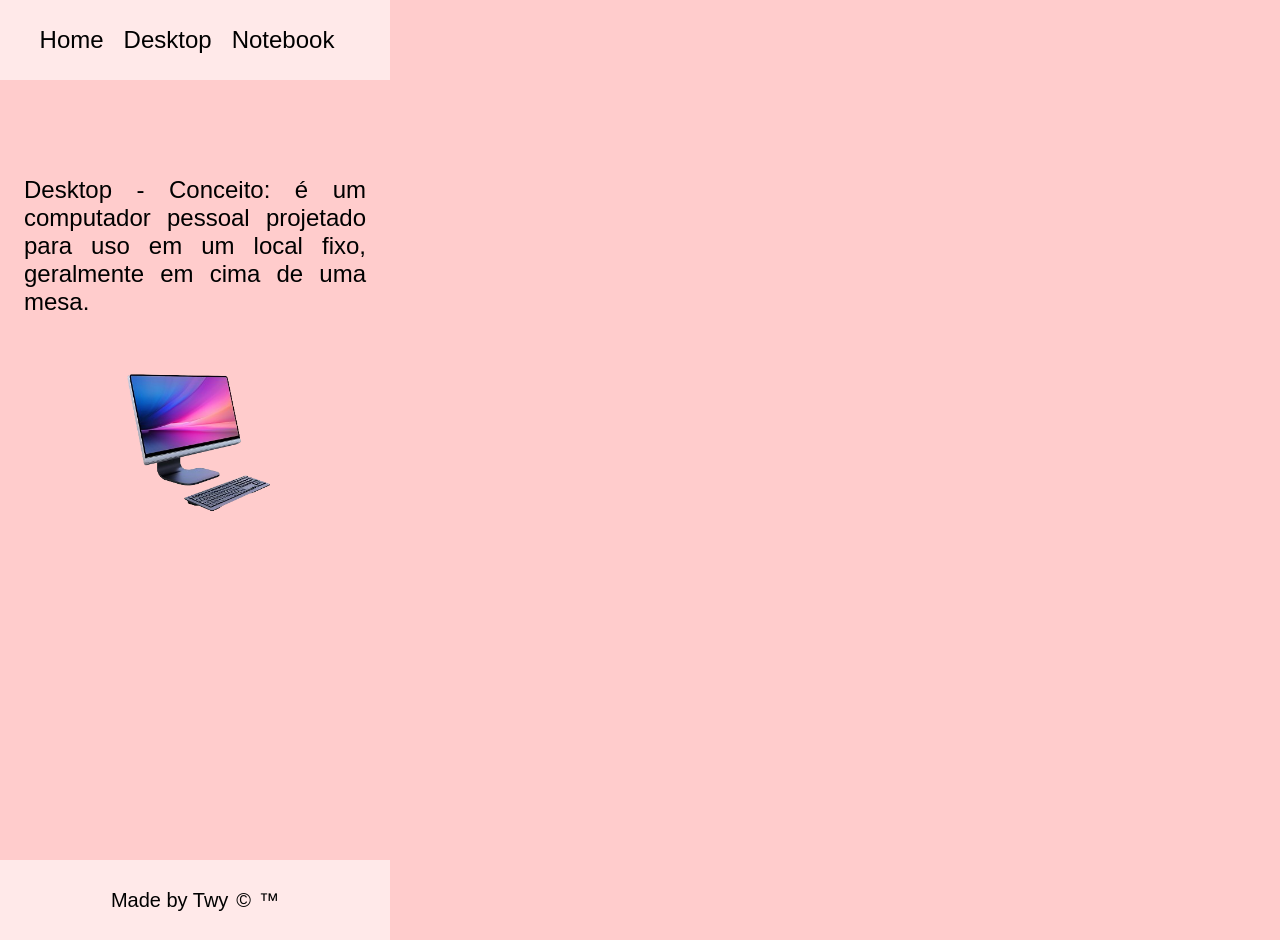
==== desktop.html @ 58f7b0d9 "first commit" ====
<!DOCTYPE html>
<html lang="pt-BR">
<head>
    <meta charset="UTF-8">
    <meta name="viewport" content="width=device-width, initial-scale=1.0">
    <link rel="stylesheet" href="./style.css">
    <title>Figma</title>
</head>
<body>
    <header>
        <nav>
        <a href="index.html">Home</a>&emsp;
        <a href="desktop.html">Desktop</a>&emsp;
        <a href="notebook.html">Notebook</a>&emsp;
        </nav>
        <!-- <p>Home</p> -->
        <!-- <p>NoteBook</p> -->
        <!-- <p>Desktop</p> -->
    </header>
    <main>
        <p>Desktop - Conceito: é um computador pessoal projetado para uso em um local fixo, geralmente em cima de uma mesa.</p>
        <div class="notebook">
            <img src="./img/desktop_bg.png" alt="">
        </div>        
    </main>
    <footer>
        <p>Made by Twy</p>
        <p>&copy;</p>
        <p>&trade;</p>
    </footer>
</body>
</html>
---- style.css ----
*{
    margin: 0;
    padding: 0;
}

body{
    background-color: #FFCCCC;
    width: 390px;
    height: 844px;
}

header{
    width: 390px;
    height: 80px;
    background-color: #FFE9E9;
    display: flex;
    flex-direction: row;
    justify-content: center;
    align-items: center;
    gap: 16px;
}

header nav a{
    text-align: center;
    color: #000000;
    font-size: 24px;
    font-family: Tahoma, sans-serif;
    text-decoration: none;
    
}

main{
    width: 390px;
    height: 684px;
    background-color: #FFCCCC;
}

main p{
    margin-top: 96px;
    margin-left: 24px;
    margin-right: 24px;
    text-align: justify;
    background-color: #FFCCCC;
    color: #000000;
    font-size: 24px;
    font-family: Tahoma, sans-serif;
}

main .wire{
    margin-top: 32px;
    height: 453px;
    display: flex;
    flex-direction: row;
    justify-content: center;
    align-items: center;
}

main .notebook{
    margin-top: 32px;
    height: 180px;
    display: flex;
    flex-direction: row;
    justify-content: center;
    align-items: center;
}

main .wire img{
    width: 180px;
    height: 393px;
}

main .notebook img{
    width: 180px;
    height: 180px;
}


footer{
    width: 390px;
    height: 80px;
    background-color: #FFE9E9;
    display: flex;
    flex-direction: row;
    justify-content: center;
    align-items: center;
    gap: 8px;
}

footer p{
    text-align: center;
    color: #000000;
    font-family: Tahoma, sans-serif;
    font-size: 20px;
}
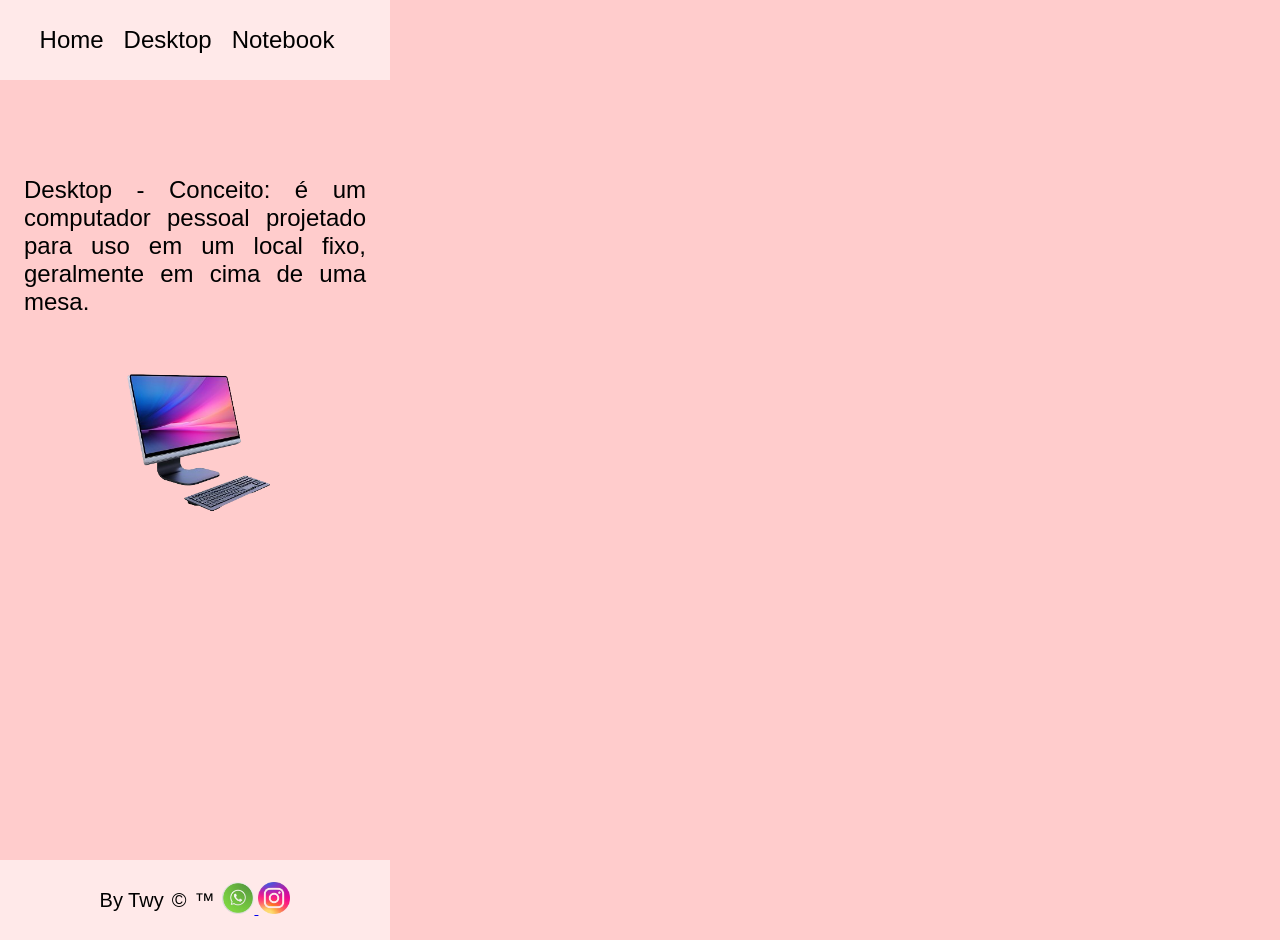
==== commit 33c00849: "second commit" ====
--- a/desktop.html
+++ b/desktop.html
@@ -24,9 +24,17 @@
         </div>        
     </main>
     <footer>
-        <p>Made by Twy</p>
+        <p>By Twy</p>
         <p>&copy;</p>
         <p>&trade;</p>
+        <div class="rd-sociais">
+            <a href="http://wa.me/47992904328">
+                <img src="./img/Whatsapp.png" alt="ícone do WhatsApp">
+            </a>
+            <a href="http://www.instagram.com/matheusx_.tw">
+                <img src="./img/Instagram.png" alt="ícone do Instagram">
+            </a>
+        </div>
     </footer>
 </body>
 </html>
--- a/style.css
+++ b/style.css
@@ -91,4 +91,11 @@
     color: #000000;
     font-family: Tahoma, sans-serif;
     font-size: 20px;
+}
+footer div img{
+    width: 32px;
+    height: 32px;
+    justify-content:flex-end;
+    align-items:flex-end;
+
 }
